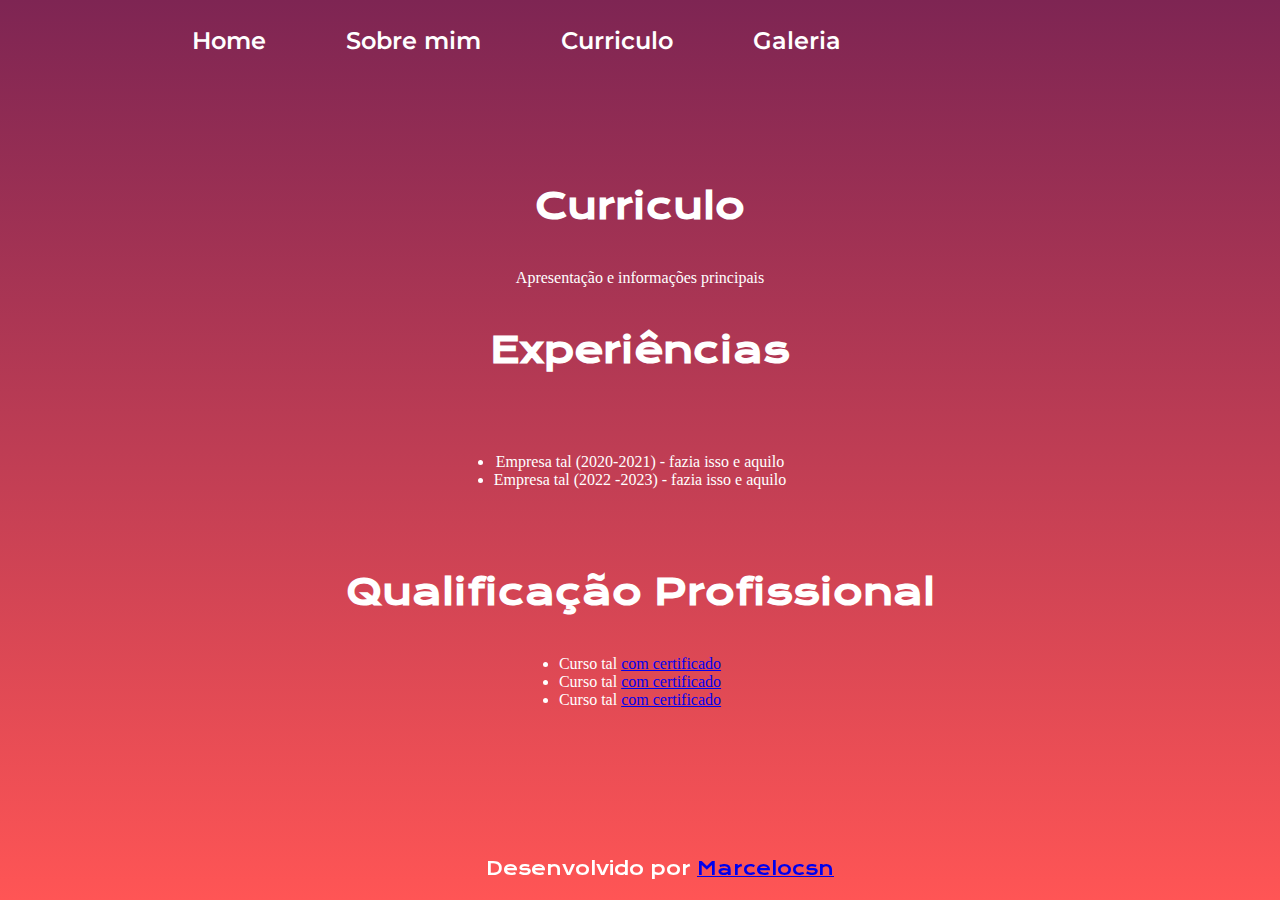
==== curriculo.html @ 91bb10fe "Add files via upload" ====
<!DOCTYPE html>
<html lang="pt-br">
<head>
    <meta charset="UTF-8">
    <meta name="viewport" content="width=device-width, initial-scale=1.0">
    <title>Curriculo</title>
    <link rel="stylesheet" href="./style/style.css">
</head>
<body>

    <header class="cabecalho">
        <nav class="cabecalho-menu">

            <a class="cabecalho-menu-links" href="index.html">Home</a>

            <a class="cabecalho-menu-links" href="sobremim.html">Sobre mim</a>

            <a class="cabecalho-menu-links" href="curriculo.html">Curriculo</a>

            <a class="cabecalho-menu-links" href="galeria.html">Galeria</a>

        </nav>
    </header>

    <main class="conteudo">
        <section class="apresentacao-conteudo">
            <h1 class="apresentacao-conteudo-titulo">Curriculo</h1>
            <p class="apresentacao-conteudo-texto"> Apresentação e informações principais
            </p>
            <h2 class="apresentacao-conteudo-titulo">Experiências</h2>
            <p class="apresentacao-conteudo-texto">
                <ul class="apresentacao-conteudo-texto">
                    <li>Empresa tal (2020-2021) - fazia isso e aquilo</li>
                    <li>Empresa tal (2022
                    -2023) - fazia isso e aquilo</li>
                </ul>
            </p>
            <h2 class="apresentacao-conteudo-titulo">Qualificação Profissional</h2>
           <div class="apresentacao-conteudo-texto">
            <ul class="apresentacao-conteudo-texto">
                <li>Curso tal <a href="linkdocertificado">com certificado</a> </li>
                <li>Curso tal <a href="linkdocertificado">com certificado</a></li>
                <li>Curso tal <a href="linkdocertificado">com certificado</a></li>
            </ul>
            </div>    
        </section>

    </main>

    <footer class="rodape">
        <p>Desenvolvido por <a href="https://github.com/marcelocsn">Marcelocsn</a></p>
    </footer>
    
</body>
</html>
---- style/style.css ----
/* Importa duas fontes do Google Fonts: Krona One e Montserrat */
@import url('https://fonts.googleapis.com/css2?family=Krona+One&family=Montserrat&display=swap');

/* Define estilos para todos os elementos, zerando margens e preenchimentos */
* {
    margin: 0;
    padding: 0;
}

/* Estilos para o elemento <body> */
body {
    /* Define a altura do corpo como 100% da altura visível da janela (viewport) */
    height: 100vh;

    /* Cria um gradiente de cores de cima para baixo como plano de fundo */
    background: linear-gradient(#7e2553, #ff5555);

    /* Define o tamanho de fundo para cobrir toda a área disponível */
    background-size: cover;

    /* Impede a repetição do plano de fundo ao longo dos eixos */
    background-repeat: no-repeat;

    /* Fixa o plano de fundo para que ele não role com o conteúdo da página */
    background-attachment: fixed;

    /* Remove margens para o corpo */
    margin: 0;

    /* Define a cor do texto dentro do corpo como branco */
    color: white;
}

.cabecalho {
    padding: 2% 0% 0% 15%;
}

.cabecalho-menu {
    display: flex;
    gap: 80px;
}

.cabecalho-menu-links{
    font-family: 'Montserrat', sans-serif;
    font-size: 24px;
    font-weight: 600;
    color: white;
    text-decoration: none;
}


/* Define a cor do texto para elementos com a classe .titulo-destaque como d38b06 (laranja) */
.titulo-destaque {
    color: #d38b06;
}

/* Estilos para elementos com a classe .conteudo */
.conteudo {
    /* Define a altura do elemento como automática (ajustada ao conteúdo) */
    height: auto;

    /* Define a direção dos elementos filhos como coluna (de cima para baixo) */
    flex-direction: column;

    /* Define uma margem ao redor do elemento de 10% */
    margin: 10%;

    /* Transforma o elemento em um contêiner flexível */
    display: flex;

    /* Alinha os itens verticalmente no centro do contêiner */
    align-items: center;

    /* Distribui o espaço restante entre os itens horizontalmente */
    justify-content: space-between;

    margin-bottom: 15px;
}

/* Estilos para elementos com a classe .apresentacao-conteudo */
.apresentacao-conteudo {
    /* Define a largura do elemento como 615px */
    width: 615px;

    /* Transforma o elemento em um contêiner flexível com direção de coluna */
    display: flex;
    flex-direction: column;

    /* Centraliza verticalmente os elementos dentro do contêiner */
    justify-content: center;

    /* Centraliza horizontalmente os elementos dentro do contêiner */
    align-items: center;

    /* Centraliza o alinhamento do texto dentro do contêiner */
    text-align: center;

    /* Define a altura do elemento como automática (ajustada ao conteúdo) */
    height: auto;

    /* Define o espaçamento entre os elementos filhos como 40px */
    gap: 40px;

    /* Define a ordem do elemento como 2 na ordem de exibição */
    order: 2;
}

/* Estilos para elementos com a classe .apresentacao-conteudo-titulo */
.apresentacao-conteudo-titulo {
    /* Define o tamanho da fonte como 36px */
    font-size: 36px;

    /* Define a família de fontes como 'Krona One' com fallback para sans-serif */
    font-family: 'Krona One', sans-serif;

    /* Alinha o texto justificado */
    text-align: justify;
}

/* Estilos para elementos com a classe .apresentacao-conteudo-paragrafo */
.apresentacao-conteudo-paragrafo {
    /* Define o tamanho da fonte como 24px */
    font-size: 24px;

    /* Define a família de fontes como 'Montserrat' com fallback para sans-serif */
    font-family: 'Montserrat', sans-serif;

    /* Alinha o texto justificado */
    text-align: justify;
}


/* Iniciando estilização da ancora1 (botao1) */

/* Estilos para elementos com a classe .apresentacao-links */
.apresentacao-links {
    /* Define a largura do elemento como 500px */
    width: 500px;

    /* Transforma o elemento em um contêiner flexível com direção de coluna */
    display: flex;
    flex-direction: column;

    /* Centraliza horizontalmente os elementos dentro do contêiner */
    align-items: center;

    /* Define o espaçamento entre os elementos filhos como 20px */
    gap: 20px;
}

.apresentacao-links-conteudo{
    font-family: 'Krona One', sans-serif;
    font-weight: 400;
    font-size: 24px;

}

/* Estilos para elementos com a classe .botao1 */
.botao1 {
    /* Define a cor de fundo como preto */
    background-color: #000;

    /* Define a cor do texto como laranja */
    color: #ff5500;

    /* Define a largura do elemento como 500px */
    width: 500px;

    /* Define a altura do elemento como 80px */
    height: 80px;

    /* Alinha o texto ao centro horizontalmente */
    text-align: center;

    /* Alinha os itens verticalmente ao centro */
    align-items: center;

    /* Adiciona uma borda de 2px sólida laranja */
    border: 2px solid #ff5500;

    /* Define um raio de borda de 50px para criar um botão circular */
    border-radius: 50px;

    /* Define o tamanho da fonte como 36px */
    font-size: 36px;

    /* Adiciona preenchimento de 15px vertical e 0 horizontal */
    padding: 15px 0;

    /* Remove a decoração de texto (sublinhado) */
    text-decoration: none;

    /* Define a família de fontes como 'Rock Salt' com fallback para cursive */
    font-family: 'Rock Salt', cursive;

    /* Define um espaçamento entre as letras */
    letter-spacing: 2px;

    /* Transforma o texto em letras maiúsculas */
    text-transform: uppercase;

    /* Define a posição como relativa para uso de posicionamento absoluto */
    position: relative;

    /* Define o overflow como escondido para recortar conteúdo extra */
    overflow: hidden;
}


/* Pseudo-elemento ::before para elementos com a classe .botao1 */
.botao1::before {
    /* Adiciona um conteúdo vazio ao pseudo-elemento */
    content: "";

    /* Define a posição como absoluta para posicionamento personalizado */
    position: absolute;

    /* Define a posição superior do pseudo-elemento como 0 */
    top: 0;

    /* Define a posição esquerda do pseudo-elemento como -100% (fora da tela) */
    left: -100%;

    /* Define a largura do pseudo-elemento como 100% */
    width: 100%;

    /* Define a altura do pseudo-elemento como 100% */
    height: 100%;

    /* Cria um gradiente linear de 45 graus para o fundo do pseudo-elemento */
    background: linear-gradient(45deg, transparent, #ff5500);

    /* Adiciona uma transição suave de 0.5 segundos */
    transition: 0.5s;
}

/* Pseudo-elemento ::before ao passar o mouse sobre elementos com a classe .botao1 */
.botao1:hover::before {
    /* Move o pseudo-elemento completamente para a direita */
    left: 100%;
}

/* Elemento <i> dentro de elementos com a classe .botao1 */
.botao1 i {
    /* Define a posição como absoluta para posicionamento personalizado */
    position: absolute;

    /* Centraliza horizontalmente na metade do elemento pai */
    left: 50%;

    /* Centraliza verticalmente na metade do elemento pai */
    top: 50%;

    /* Move o elemento <i> 50% para a esquerda e 50% para cima */
    transform: translate(-50%, -50%);

    /* Define o tamanho da fonte como 60px */
    font-size: 60px;
}


/* fim da estilização ancora 1(botao1) */

/* Inicio da estilização ancora 2(botao2) */

.botao2 {
    background-color: #000;
    color: #0077B5; /* Cor padrão do LinkedIn */
    width: 500px;
    height: 80px;
    align-items: center;
    text-align: center;
    border: 2px solid #0077B5;
    border-radius: 50px;
    font-size: 36px;
    padding: 15px 0;
    text-decoration: none;
    font-family: 'Rock Salt', cursive;
    letter-spacing: 2px;
    text-transform: uppercase;
    position: relative;
    overflow: hidden;
}

.botao2::before {
    content: "";
    position: absolute;
    top: 0;
    left: -100%;
    width: 100%;
    height: 100%;
    background: linear-gradient(45deg, transparent, #0077B5);
    transition: 0.5s;
}

.botao2:hover::before {
    left: 100%;
}

.botao2 i {
    position: absolute;
    font-size: 60px;
    left: 50%;
    top: 50%;
    transform: translate(-50%, -50%);
}

/* fim da estilização ancora2(botao2) */

/* inicio estilizaçãp ancora3(botao3) */

.botao3 {
    background-color: #000;
    align-items: center;
    color: #333; /* Cor padrão do GitHub */
    width: 500px;   
    height: 80px; 
    display: flex;
    align-items: center;
    justify-content: center;
    border: 2px solid #333;
    border-radius: 50px;
    font-size: 24px;
    padding: 15px 0;
    text-decoration: none;
    font-family: 'Rock Salt', cursive;
    letter-spacing: 2px;
    text-transform: uppercase;
    position: relative;
    overflow: hidden;
}

.botao3::before {
    content: "";
    position: absolute;
    top: 0;
    left: -100%;
    width: 100%;
    height: 100%;
    background: linear-gradient(45deg, transparent, #333);
    transition: 0.5s;
}

.botao3:hover::before {
    left: 100%;
}

.botao3 i {
    position: absolute;
    font-size: 60px;
    left: 50%;
    top: 50%;
    transform: translate(-50%, -50%);
}

/* fim da estilização ancora3(botao3) */

/* inicio estilização ancora4(botao4) */

.botao4 {
    background-color: #000;
    align-items: center;
    color: #25D366; /* Cor padrão do WhatsApp */
    width: 500px;   
    height: 80px; 
    display: flex;
    align-items: center;
    justify-content: center;
    border: 2px solid#25D366;
    border-radius: 50px;
    font-size: 24px;
    padding: 15px 0;
    text-decoration: none;
    font-family: 'Rock Salt', cursive;
    letter-spacing: 2px;
    text-transform: uppercase;
    position: relative;
    overflow: hidden;
}

.botao4::before {
    content: "";
    position: absolute;
    top: 0;
    left: -100%;
    width: 100%;
    height: 100%;
    background: linear-gradient(45deg, transparent, #25D366);
    transition: 0.5s;
}

.botao4:hover::before {
    left: 100%;
}

.botao4 i {
    position: absolute;
    font-size: 60px;
    left: 50%;
    top: 50%;
    transform: translate(-50%, -50%);
}

/* fim estilização ancora4(botao4) */

/* inicio estilização ancora5(botao5) */

.botao5 {
    background-color: #000;
    align-items: center;
    color: #b61ca9; /* Cor padrão do Instagram */
    width: 500px;   
    height: 80px; 
    display: flex;
    align-items: center;
    justify-content: center;
    border: 2px solid#b61ca9;
    border-radius: 50px;
    font-size: 24px;
    padding: 15px 0;
    text-decoration: none;
    font-family: 'Rock Salt', cursive;
    letter-spacing: 2px;
    text-transform: uppercase;
    position: relative;
    overflow: hidden;
    margin-bottom: 15px;
}

.botao5::before {
    content: "";
    position: absolute;
    top: 0;
    left: -100%;
    width: 100%;
    height: 100%;
    background: linear-gradient(45deg, transparent, #2a0887);
    transition: 0.5s;
}

.botao5:hover::before {
    left: 100%;
}

.botao5 i {
    position: absolute;
    font-size: 60px;
    left: 50%;
    top: 50%;
    transform: translate(-50%, -50%);
}

/* fim estilização ancora5(botao5) */

/* inicio estilização imagem */

/* Estilos para elementos com a classe .imagem */
.imagem {
    /* Define a largura máxima do elemento como 100% */
    max-width: 100%;

    /* Define a largura do elemento como 650px */
    width: 650px;

    /* Define a altura do elemento como 650px */
    height: 650px;

    /* Alinha o conteúdo ao centro horizontalmente */
    text-align: center;

    /* Alinha os itens verticalmente ao centro */
    align-items: center;

    /* Adiciona curvatura nos cantos do elemento */
    border-radius: 10px;

    /* Adiciona uma sombra suave ao elemento */
    box-shadow: 0px 0px 20px rgba(0, 0, 0, 0.8);

    /* Adiciona uma transição suave à escala do elemento */
    transition: transform 0.3s ease-in-out;

    /* Define a posição como relativa para uso de posicionamento absoluto */
    position: relative;

    /* Define o overflow como escondido para recortar conteúdo extra */
    overflow: hidden;

    /* Define a ordem do elemento como 1 na ordem de exibição */
    order: 1;

    /* Adiciona margem inferior de 80px */
    margin-bottom: 80px;
}

/* Elemento <img> dentro de elementos com a classe .imagem */
.imagem img {
    /* Faz a imagem se ajustar mantendo a proporção */
    object-fit: cover;

    /* Torna a imagem um elemento de bloco */
    display: block;

    /* Define a largura e a altura como 100% para preencher o elemento pai */
    width: 100%;
    height: 100%;
}

/* Pseudo-elementos ::before e ::after para elementos com a classe .imagem */
.imagem::before,
.imagem::after {
    /* Adiciona um conteúdo vazio aos pseudo-elementos */
    content: "";

    /* Define a posição como absoluta para posicionamento personalizado */
    position: absolute;

    /* Define a largura e a altura dos pseudo-elementos como 10px */
    width: 10px;
    height: 10px;

    /* Adiciona uma borda de 2px sólida laranja aos pseudo-elementos */
    border: 2px solid #ff5500;

    /* Define o fundo dos pseudo-elementos como transparente */
    background-color: transparent;
}

/* Pseudo-elemento ::before ao canto superior esquerdo do elemento com a classe .imagem */
.imagem::before {
    /* Posiciona o pseudo-elemento no canto superior esquerdo */
    top: 0;
    left: 0;

    /* Adiciona curvatura de borda no canto superior esquerdo */
    border-top-left-radius: 10px;

    /* Define as larguras das bordas do pseudo-elemento */
    border-width: 2px 0 0 2px;
}

/* Pseudo-elemento ::after ao canto inferior direito do elemento com a classe .imagem */
.imagem::after {
    /* Posiciona o pseudo-elemento no canto inferior direito */
    bottom: 0;
    right: 0;

    /* Adiciona curvatura de borda no canto inferior direito */
    border-bottom-right-radius: 10px;

    /* Define as larguras das bordas do pseudo-elemento */
    border-width: 0 2px 2px 0;
}

/* Efeito ao passar o mouse sobre elementos com a classe .imagem */
.imagem:hover {
    /* Aumenta a escala do elemento em 10% */
    transform: scale(1.1);
}

/* Espaçamento entre o conteúdo principal (main) e o rodapé (footer) */
.rodape {
    position: fixed;
    bottom: 0;
    left: 0;
    width: 100%;
    color: white;
    background-color: linear-gradient(#7e2553, #ff5555);
    display: flex;
    align-items: center;
    justify-content: center;
    text-align: center;
    font-family: 'Krona One', sans-serif;
    font-size: 18px;
    font-weight: 400;
    padding: 20px;
}

/* Estilo de link no rodapé */
.rodape a:hover {
    color: #FFA500;
}
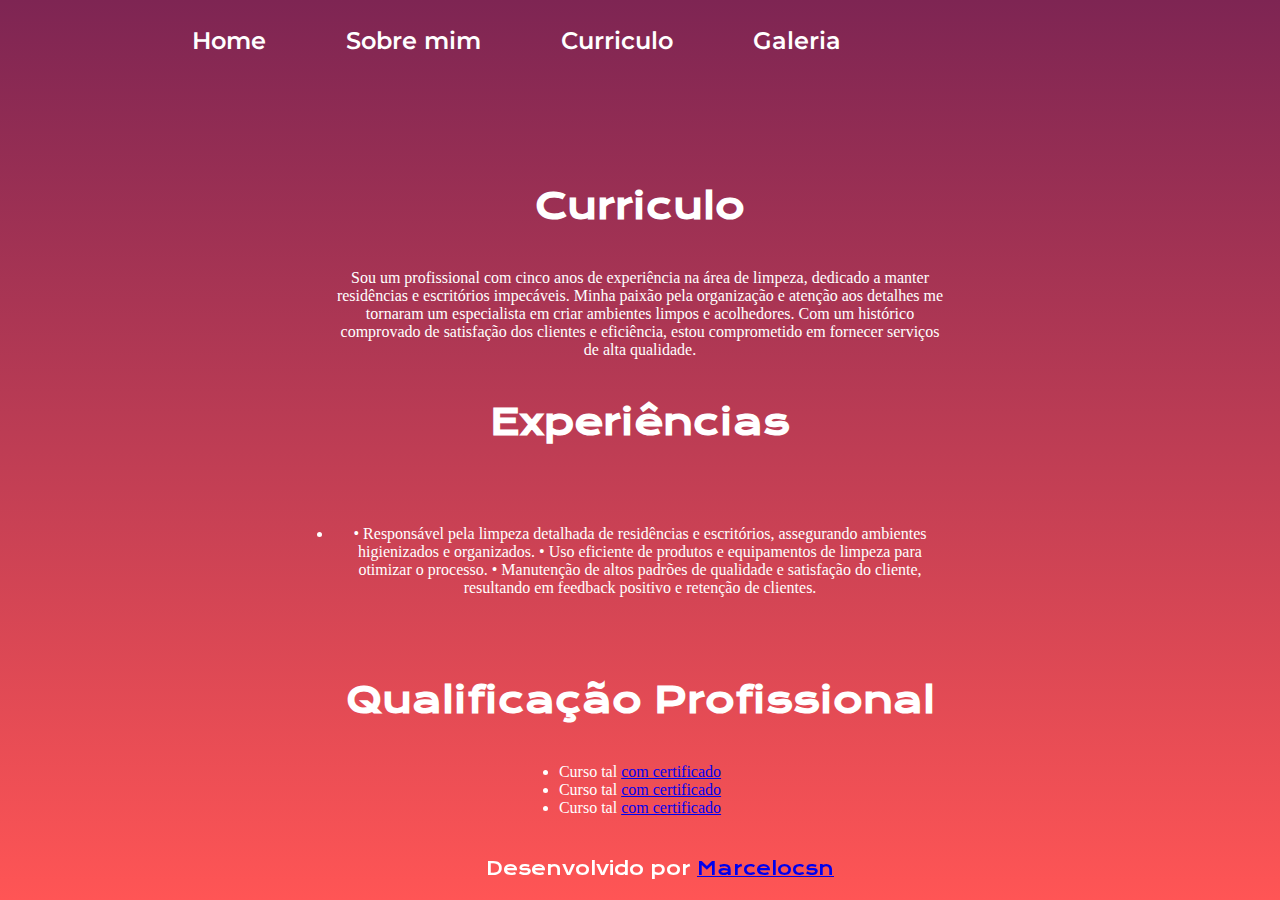
==== commit 75676907: "Add files via upload" ====
--- a/curriculo.html
+++ b/curriculo.html
@@ -25,14 +25,16 @@
     <main class="conteudo">
         <section class="apresentacao-conteudo">
             <h1 class="apresentacao-conteudo-titulo">Curriculo</h1>
-            <p class="apresentacao-conteudo-texto"> Apresentação e informações principais
+            <p class="apresentacao-conteudo-texto"> Sou um profissional com cinco anos de experiência na área de limpeza, dedicado a manter residências e escritórios impecáveis. Minha paixão pela organização e atenção aos detalhes me tornaram um especialista em criar ambientes limpos e acolhedores. Com um histórico comprovado de satisfação dos clientes e eficiência, estou comprometido em fornecer serviços de alta qualidade.
             </p>
             <h2 class="apresentacao-conteudo-titulo">Experiências</h2>
             <p class="apresentacao-conteudo-texto">
                 <ul class="apresentacao-conteudo-texto">
-                    <li>Empresa tal (2020-2021) - fazia isso e aquilo</li>
-                    <li>Empresa tal (2022
-                    -2023) - fazia isso e aquilo</li>
+                    <li>• Responsável pela limpeza detalhada de residências e escritórios, assegurando ambientes higienizados e organizados.
+                        • Uso eficiente de produtos e equipamentos de limpeza para otimizar o processo.
+                        • Manutenção de altos padrões de qualidade e satisfação do cliente, resultando em feedback positivo e retenção de clientes.</li>
+                    
+                    
                 </ul>
             </p>
             <h2 class="apresentacao-conteudo-titulo">Qualificação Profissional</h2>
@@ -50,6 +52,8 @@
     <footer class="rodape">
         <p>Desenvolvido por <a href="https://github.com/marcelocsn">Marcelocsn</a></p>
     </footer>
+
+    <br><br>
     
 </body>
 </html>
